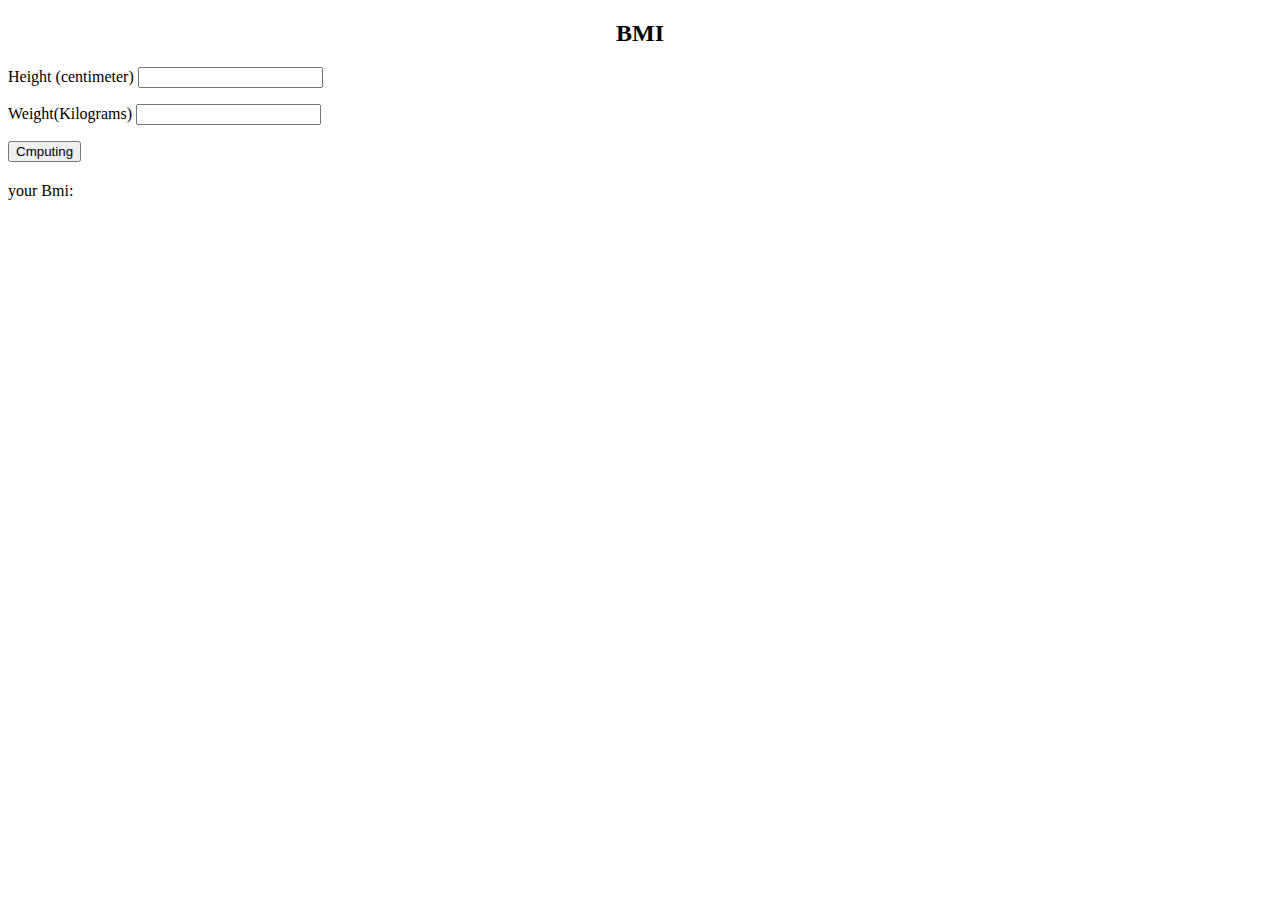
==== index22.html @ af2a0221 "weawewae" ====
﻿<!doctype html>
<html lang="en">

<head>
    <!-- Required meta tags -->
    <meta charset="utf-8">
    <meta name="viewport" content="width=device-width, initial-scale=1">

    <!-- CSS -->
    <link href="Style22.css" rel="stylesheet" />

    <title>BMI</title>
</head>

<body>
    <!-- Further code here -->
    <div class="container">
        <h2 style="text-align: center;">BMI</h2>
        <form>
            <p class="inputs">
                <label>Height (centimeter)</label>
                <input type="number" id="height" min="1">
            </p>
            <p class="inputs">
                <label>Weight(Kilograms)</label>
                <input type="number" id="weight" min="1">
            </p>

            <button class="calcBtn">Cmputing</button>
            <div style="margin-top: 20px;">
                your Bmi: <p id="results"></p>
            </div>
            <p id="message"></p>

        </form>
    </div>
    <script src="Index.js"></script>
</body>

</html>
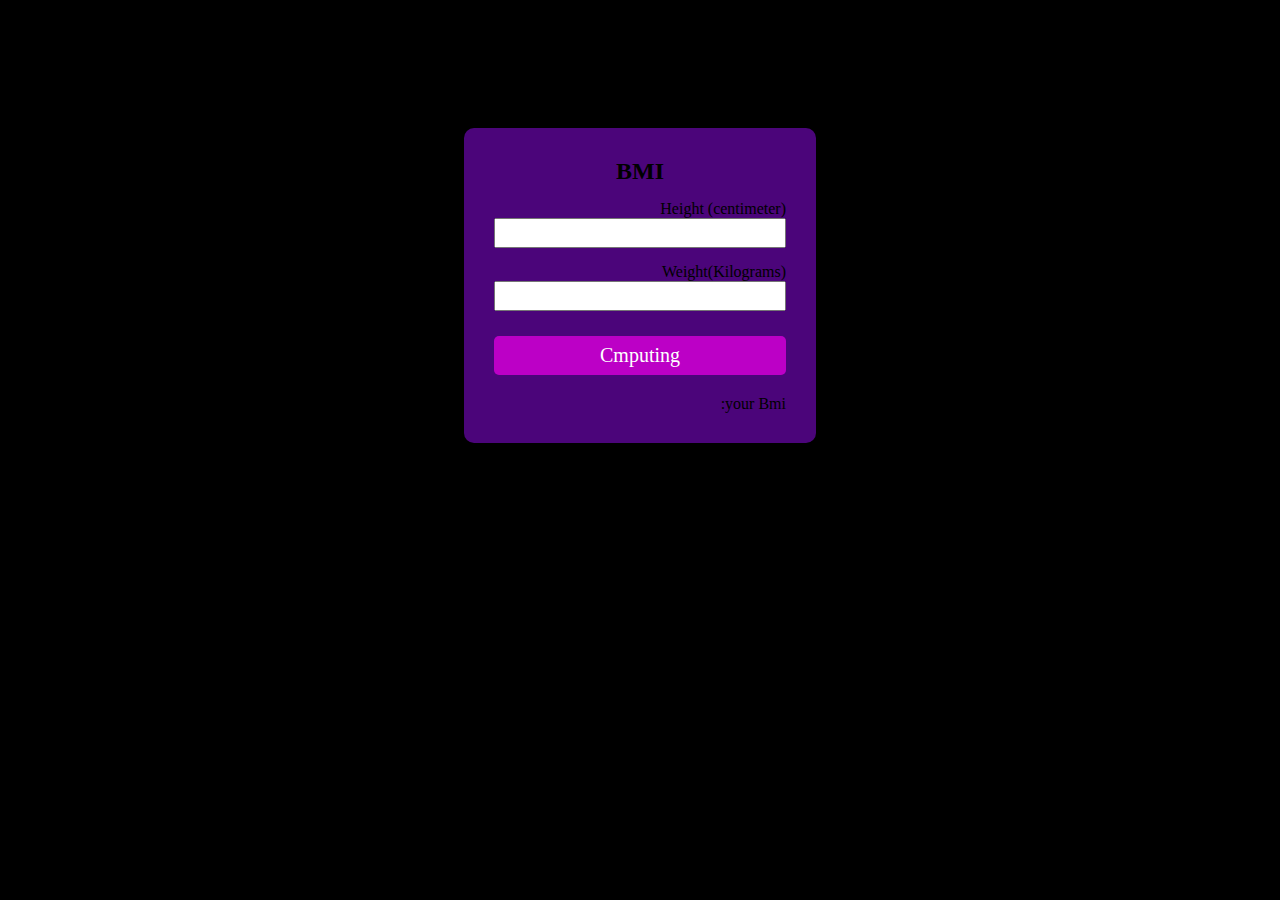
==== commit 3825ffb6: "Update index22.html" ====
--- a/index22.html
+++ b/index22.html
@@ -7,7 +7,7 @@
     <meta name="viewport" content="width=device-width, initial-scale=1">
 
     <!-- CSS -->
-    <link href="Style22.css" rel="stylesheet" />
+    <link href="style22.css" rel="stylesheet" />
 
     <title>BMI</title>
 </head>
@@ -37,4 +37,4 @@
     <script src="Index.js"></script>
 </body>
 
-</html>+</html>
--- a/style22.css
+++ b/style22.css
@@ -0,0 +1,64 @@
+﻿@font-face {
+    font-family: Vazir;
+    src: url(font/Vazirmatn-Regular.woff2);
+    font-weight: bold;
+}
+@import url("https://fonts.googleapis.com/css2?family=Poppins&family=Potta+One&display=swap");
+
+* {
+    margin: 0;
+    padding: 0;
+    box-sizing: border-box;
+    font-family:Vazir;
+}
+
+
+body {
+    display: flex;
+    align-items: center;
+    justify-content: center;
+    background: #000000;
+    direction:rtl;
+   
+}
+
+.container {
+    width: 22rem;
+    margin-top: 8rem;
+    background-color: rgb(75, 5, 122);
+    border-radius: 10px;
+    padding: 30px;
+}
+
+.inputs {
+    display: flex;
+    flex-direction: column;
+    margin: 15px 0;
+}
+
+    .inputs input {
+        outline: none;
+        height: 30px;
+    }
+
+#results {
+    font-size: 20px;
+    text-align: center;
+    color: rgb(255, 0, 251);
+}
+
+.calcBtn {
+    width: 100%;
+    padding: 8px 0;
+    margin-top: 10px;
+    border-radius: 5px;
+    border-style: none;
+    background: #bc00c6;
+    color: #fff;
+    cursor: pointer;
+    font-size: 20px;
+}
+
+#message {
+    text-align: center;
+}
